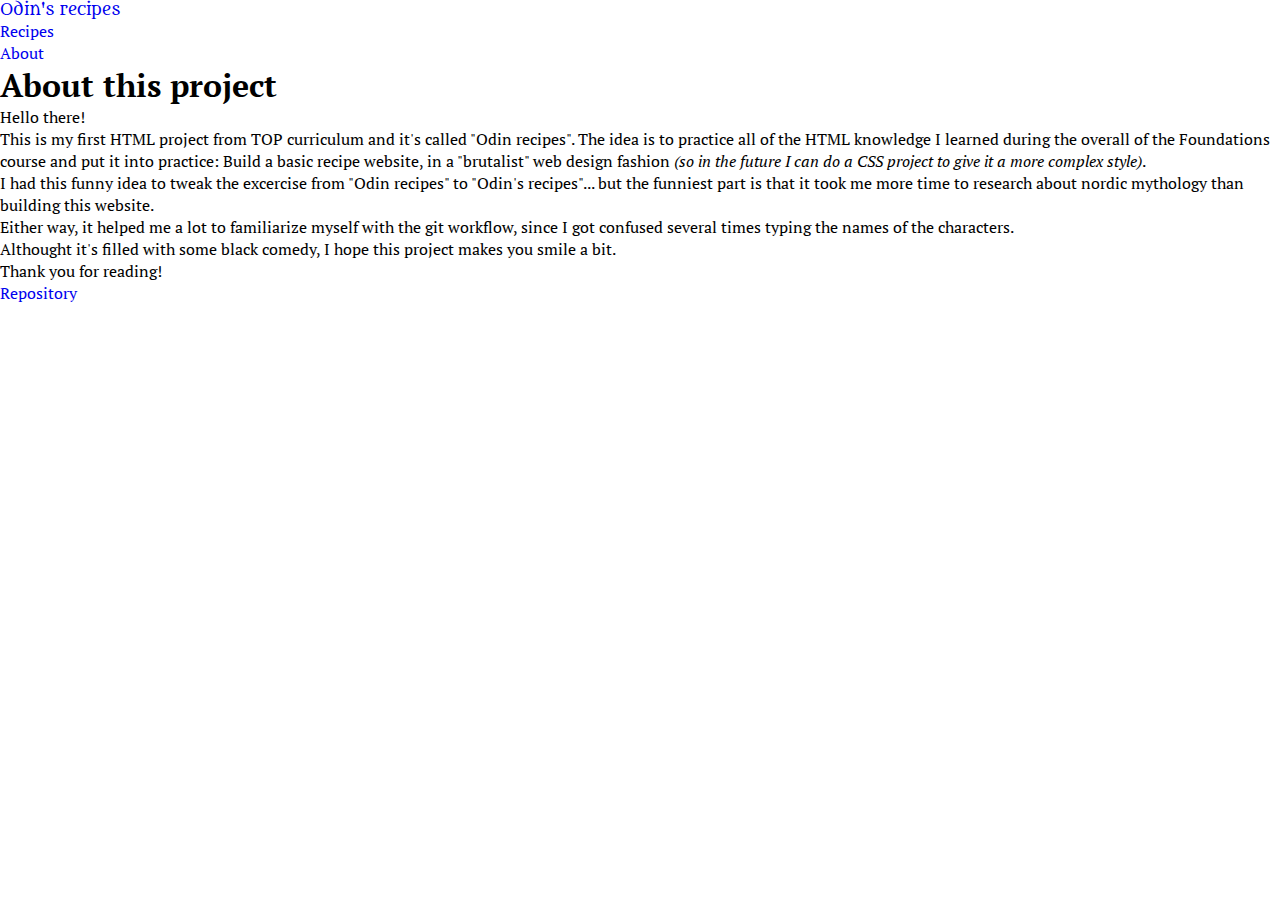
==== pages/about.html @ c95a282f "REFACTOR: Redo html structure organizating elements in the proper smenatic sections" ====
<!DOCTYPE html>
<html lang="en">
    <head>
        <meta charset="UTF-8">
        <meta name="viewport" content="width=device-width, initial-scale=1">
        <link rel="stylesheet" href="../css/styles.css">

        <link rel="preconnect" href="https://fonts.googleapis.com">
        <link rel="preconnect" href="https://fonts.gstatic.com" crossorigin>
        <link href="https://fonts.googleapis.com/css2?family=Metamorphous&family=PT+Serif:ital,wght@0,400;0,700;1,400;1,700&display=swap" rel="stylesheet">

        <title>About</title>
    </head>

    <body>

        <header>

            <nav>

                <!-- brand's logo -->
                <div id="logo" >
                    <a href="../index.html" >
                        <span>Odin's recipes</span>
                    </a>
                </div>

                <!-- links menu -->
                <ul>
                    <li><a href="/">Recipes</a></li>
                    <li><a href="./pages/about.html">About</a></li>
                </ul>
                
            </nav>

        </header>  


        <main>

            <h1>About this project</h1>

            <p>Hello there!</p>
            <p>This is my first HTML project from TOP curriculum and it's called "Odin recipes".
            The idea is to practice all of the HTML knowledge I learned during the overall of the Foundations course and put it into practice: Build a basic recipe website, in a "brutalist" web design fashion <em>(so in the future I can do a CSS project to give it a more complex style)</em>.</p>
            <p>I had this funny idea to tweak the excercise from "Odin recipes" to "Odin's recipes"... but the funniest part is that it took me more time to research about nordic mythology than building this website.
            <br>
            Either way, it helped me a lot to familiarize myself with the git workflow, since I got confused several times typing the names of the characters.</p>
            <p>Althought it's filled with some black comedy, I hope this project makes you smile a bit.</p>
            <p>Thank you for reading!</p></p>
    
            <a href="https://github.com/TadeoRiganti/odin-recipes">Repository</a>

        </main>
        
        <footer></footer>
            
    </body>
</html>
---- css/styles.css ----
/* //// ROOT VARIABLES */

:root{
    --primary-color: white;
    --secondary-color: black;
}


/* //// GLOBAL STYLE */


/* || RESET */

* {
    margin: 0;
    padding: 0;
    box-sizing: border-box;
    text-decoration: none;
}


/* || TIPOGRAPHY */

html {
    font-size: 16px; /* Sets the base font size to 16px */
}

body {
    font-family: "PT Serif", serif;
}


/* //// HEADER + NAV  */

#logo {
    font-family: "Metamorphous", "PT Serif", serif;
    font-weight: 400;
    font-style: normal;
}

/* //// MAIN  */



/* //// FOOTER  */



/* //// MEDIA QUERIES  */
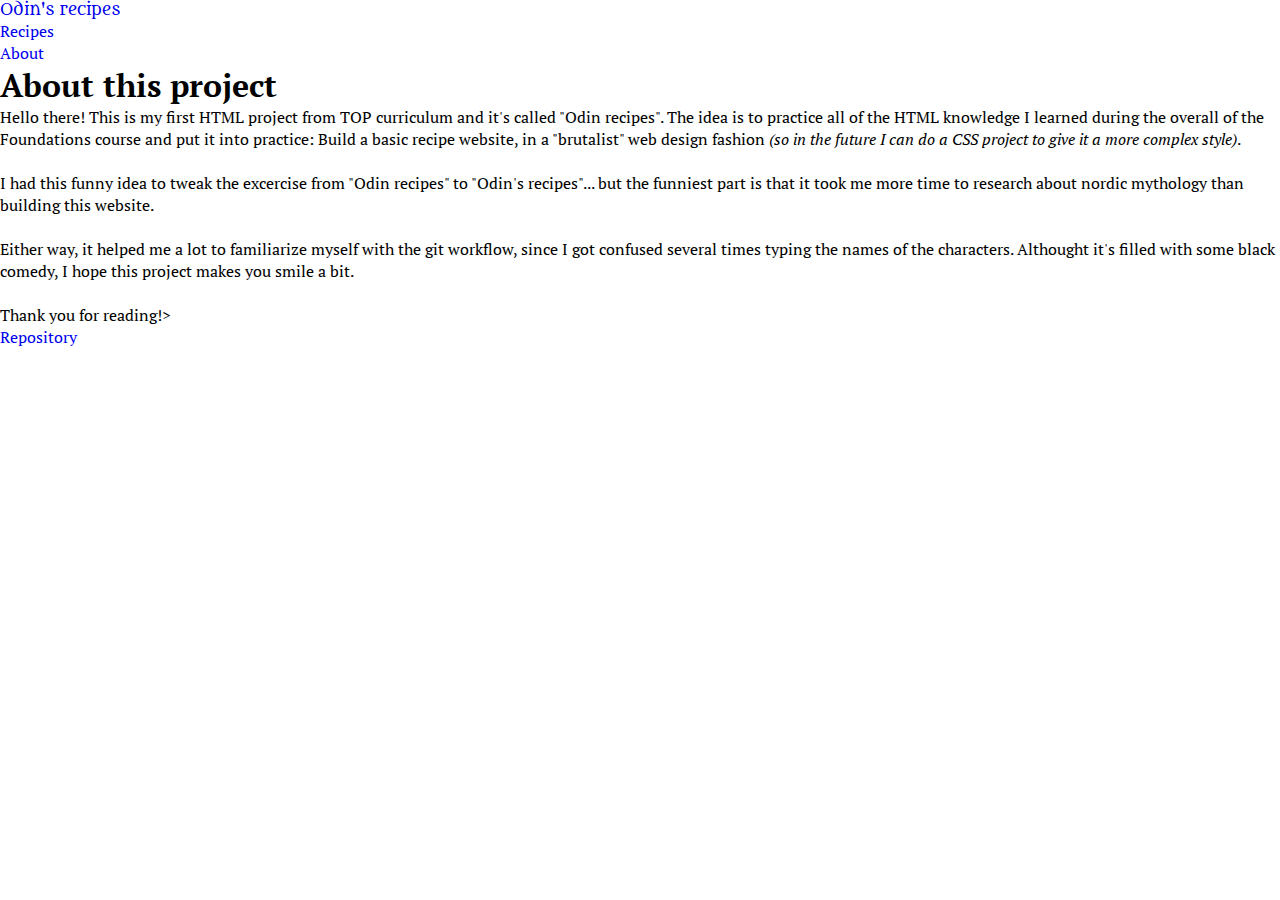
==== commit 0da79618: "REFACTOR: Unify text into one '<p>' tag" ====
--- a/pages/about.html
+++ b/pages/about.html
@@ -40,14 +40,17 @@
 
             <h1>About this project</h1>
 
-            <p>Hello there!</p>
-            <p>This is my first HTML project from TOP curriculum and it's called "Odin recipes".
-            The idea is to practice all of the HTML knowledge I learned during the overall of the Foundations course and put it into practice: Build a basic recipe website, in a "brutalist" web design fashion <em>(so in the future I can do a CSS project to give it a more complex style)</em>.</p>
-            <p>I had this funny idea to tweak the excercise from "Odin recipes" to "Odin's recipes"... but the funniest part is that it took me more time to research about nordic mythology than building this website.
-            <br>
-            Either way, it helped me a lot to familiarize myself with the git workflow, since I got confused several times typing the names of the characters.</p>
-            <p>Althought it's filled with some black comedy, I hope this project makes you smile a bit.</p>
-            <p>Thank you for reading!</p></p>
+            <p>
+                Hello there!
+                This is my first HTML project from TOP curriculum and it's called "Odin recipes".
+                The idea is to practice all of the HTML knowledge I learned during the overall of the Foundations course and put it into practice: Build a basic recipe website, in a "brutalist" web design fashion <em>(so in the future I can do a CSS project to give it a more complex style)</em>.
+                <br><br>
+                I had this funny idea to tweak the excercise from "Odin recipes" to "Odin's recipes"... but the funniest part is that it took me more time to research about nordic mythology than building this website.
+                <br><br>
+                Either way, it helped me a lot to familiarize myself with the git workflow, since I got confused several times typing the names of the characters.
+                Althought it's filled with some black comedy, I hope this project makes you smile a bit.
+                <br><br>
+                Thank you for reading!></p>
     
             <a href="https://github.com/TadeoRiganti/odin-recipes">Repository</a>
 
@@ -56,4 +59,5 @@
         <footer></footer>
             
     </body>
+    
 </html>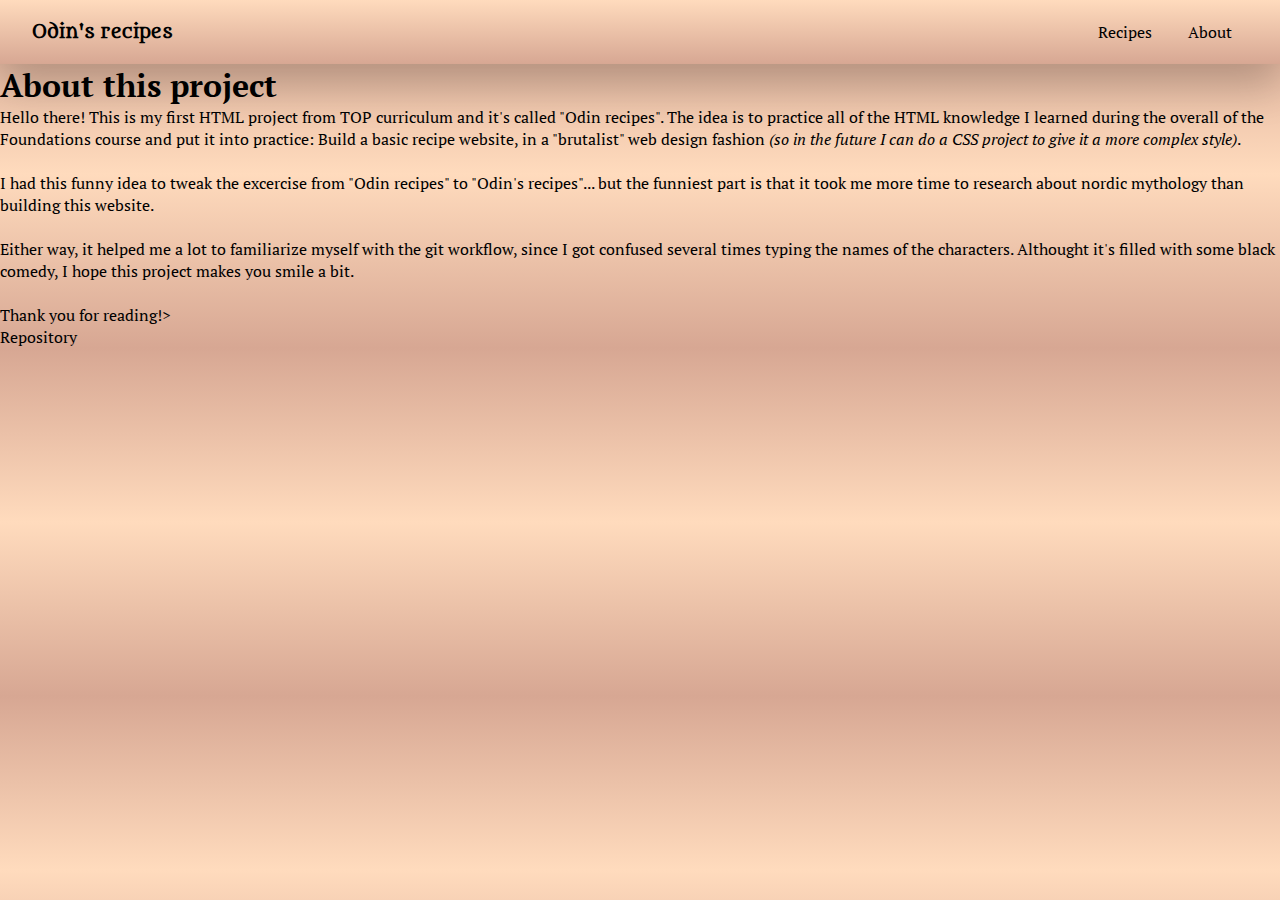
==== commit e562e3ff: "FIX: Change path direction of the logo in the inner pages" ====
--- a/pages/about.html
+++ b/pages/about.html
@@ -13,26 +13,20 @@
     </head>
 
     <body>
-
         <header>
-
+            <!-- brand's logo -->
+            <div id="logo" >
+                <a href="../index.html" >
+                    <span>Odin's recipes</span>
+                </a>
+            </div>
             <nav>
-
-                <!-- brand's logo -->
-                <div id="logo" >
-                    <a href="../index.html" >
-                        <span>Odin's recipes</span>
-                    </a>
-                </div>
-
                 <!-- links menu -->
-                <ul>
+                <ul class="nav-links">
                     <li><a href="/">Recipes</a></li>
-                    <li><a href="./pages/about.html">About</a></li>
+                    <li><a href="about.html">About</a></li>
                 </ul>
-                
             </nav>
-
         </header>  
 
 
--- a/css/styles.css
+++ b/css/styles.css
@@ -1,8 +1,20 @@
 /* //// ROOT VARIABLES */
 
 :root{
-    --primary-color: white;
-    --secondary-color: black;
+    --light-color-scroll:  rgba(255,219,189,1);
+    --dark-color-scroll: rgba(215,167,147,1);
+    --ink-color: black;
+
+    --scroll-color-outside: -webkit-linear-gradient(
+        -90deg, 
+        var(--light-color-scroll) 0%, 
+        var(--dark-color-scroll) 100%);
+
+    --scroll-color-inside: -webkit-linear-gradient(
+        -90deg, 
+        var(--dark-color-scroll) 0%, 
+        var(--light-color-scroll) 50%,
+        var(--dark-color-scroll) 100%);
 }
 
 
@@ -15,9 +27,16 @@
     margin: 0;
     padding: 0;
     box-sizing: border-box;
-    text-decoration: none;
 }
 
+a {
+    text-decoration: none;
+    color: var(--secondary-color)
+}
+
+img {
+    mix-blend-mode: multiply;
+}
 
 /* || TIPOGRAPHY */
 
@@ -27,15 +46,41 @@
 
 body {
     font-family: "PT Serif", serif;
+    background: var(--scroll-color-inside);
 }
 
 
 /* //// HEADER + NAV  */
 
-#logo {
+#logo a {
     font-family: "Metamorphous", "PT Serif", serif;
-    font-weight: 400;
+    font-size: large;
+    font-weight: 900;
     font-style: normal;
+    cursor: pointer;
+}
+
+header {
+    background: var(--scroll-color-outside);
+    display: flex;
+    justify-content: space-between;
+    align-items: center;
+    height: 4em;
+    padding: 1em 2em;
+    box-shadow: -1px 22px 41px 0px rgba(0,0,0,0.21);
+}
+
+header .nav-links {
+    list-style: none;
+}
+
+header .nav-links li {
+    display: inline-block;
+    padding: 0 1em;
+}
+
+header .nav-links a {
+    color: var(--secondary-color)
 }
 
 /* //// MAIN  */
